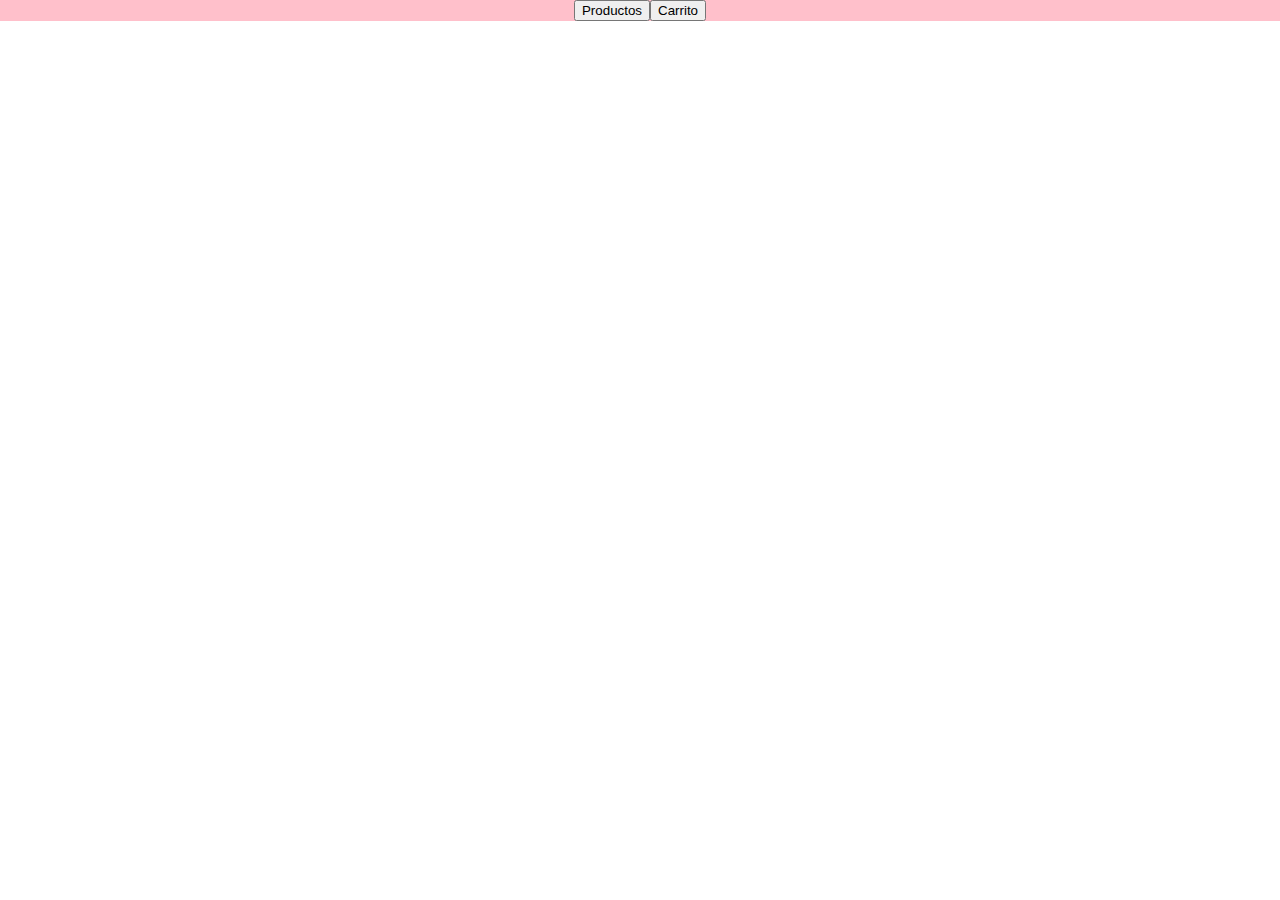
==== index.html @ 689509f7 "se crea repo" ====
<!DOCTYPE html>
<html lang="en">
<head>
    <meta charset="UTF-8">
    <meta name="viewport" content="width=device-width, initial-scale=1.0">
    <title>Document</title>
    <link rel="stylesheet" href="css/estilos.css">
</head>
<body>
    <div id="conteiner"></div>
    <div id="page"></div>
    <script src="js/flowers.js"></script>
    <script src="js/main.js"></script>
</body>
</html>
---- css/estilos.css ----
body {
    padding: 0px;
    margin: 0px;
    text-align: center;
}

.box {
    background-color: pink;
}



.imgCards {
    height: 150px;
    width: 150px;
}
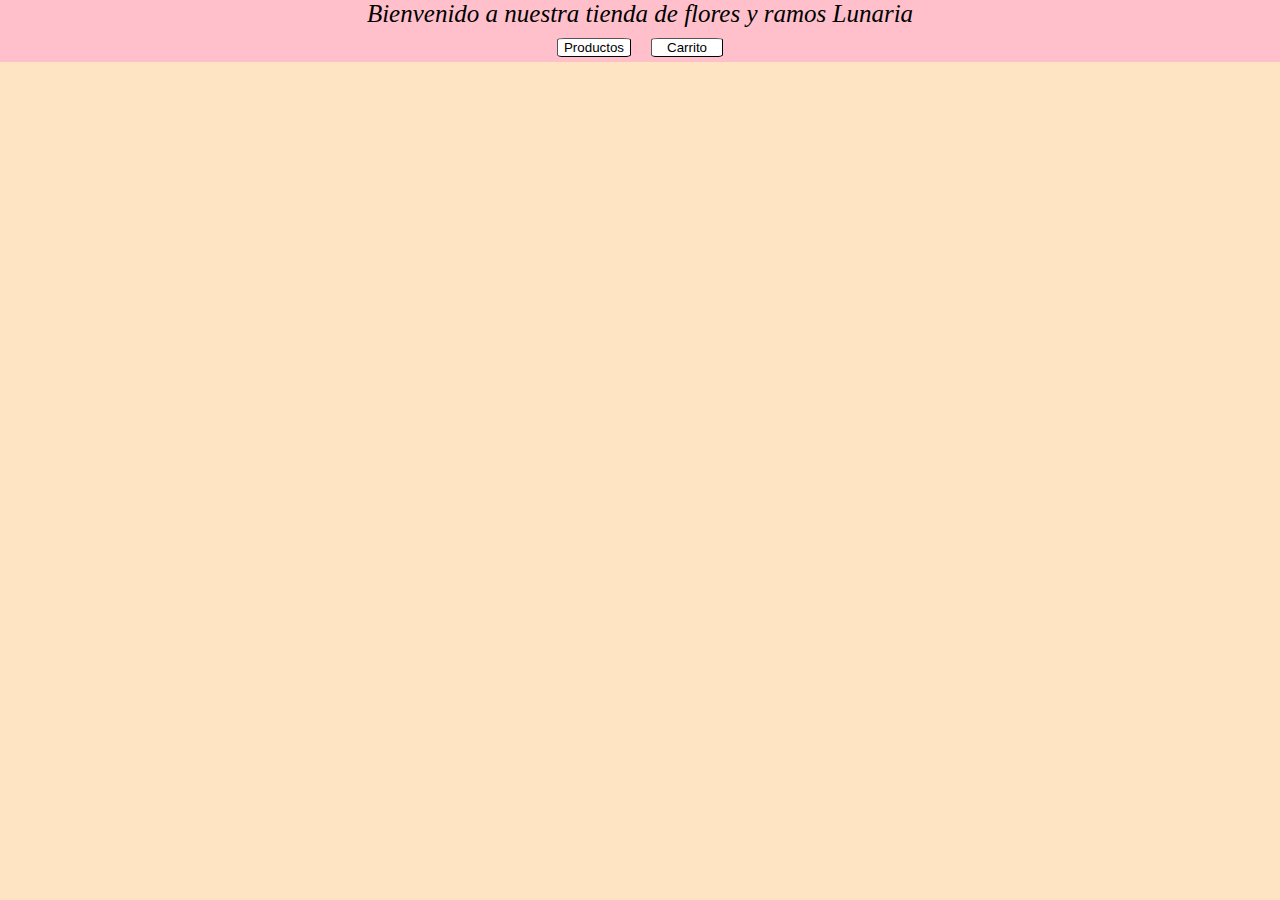
==== commit 12c45eb0: "se arregla carrito" ====
--- a/index.html
+++ b/index.html
@@ -3,8 +3,9 @@
 <head>
     <meta charset="UTF-8">
     <meta name="viewport" content="width=device-width, initial-scale=1.0">
-    <title>Document</title>
+    <title>Lunaria</title>
     <link rel="stylesheet" href="css/estilos.css">
+
 </head>
 <body>
     <div id="conteiner"></div>
--- a/css/estilos.css
+++ b/css/estilos.css
@@ -2,15 +2,49 @@
     padding: 0px;
     margin: 0px;
     text-align: center;
+    background-color: bisque;
+}
+
+.title {
+    margin: 0px 0px 10px 0px;
+    font-size:25px;
+    font-weight: 500;
+    font-style: italic;
+}
+.products {
+    margin: 0px 10px 5px 10px;
+    background-color: white;
+    border-width: 1px;
+    border-radius: 10%;
+}
+
+.cart {
+    padding: 1px 15px;
 }
 
 .box {
     background-color: pink;
 }
 
-
+.page {
+    display: flex;
+    flex-wrap: wrap;
+    justify-content: center;
+    
+}
 
 .imgCards {
     height: 150px;
     width: 150px;
-}+}
+
+.row {
+    display: flex;
+}
+
+.imgRow {
+    height: 100px;
+    width: 100px;
+}
+
+
